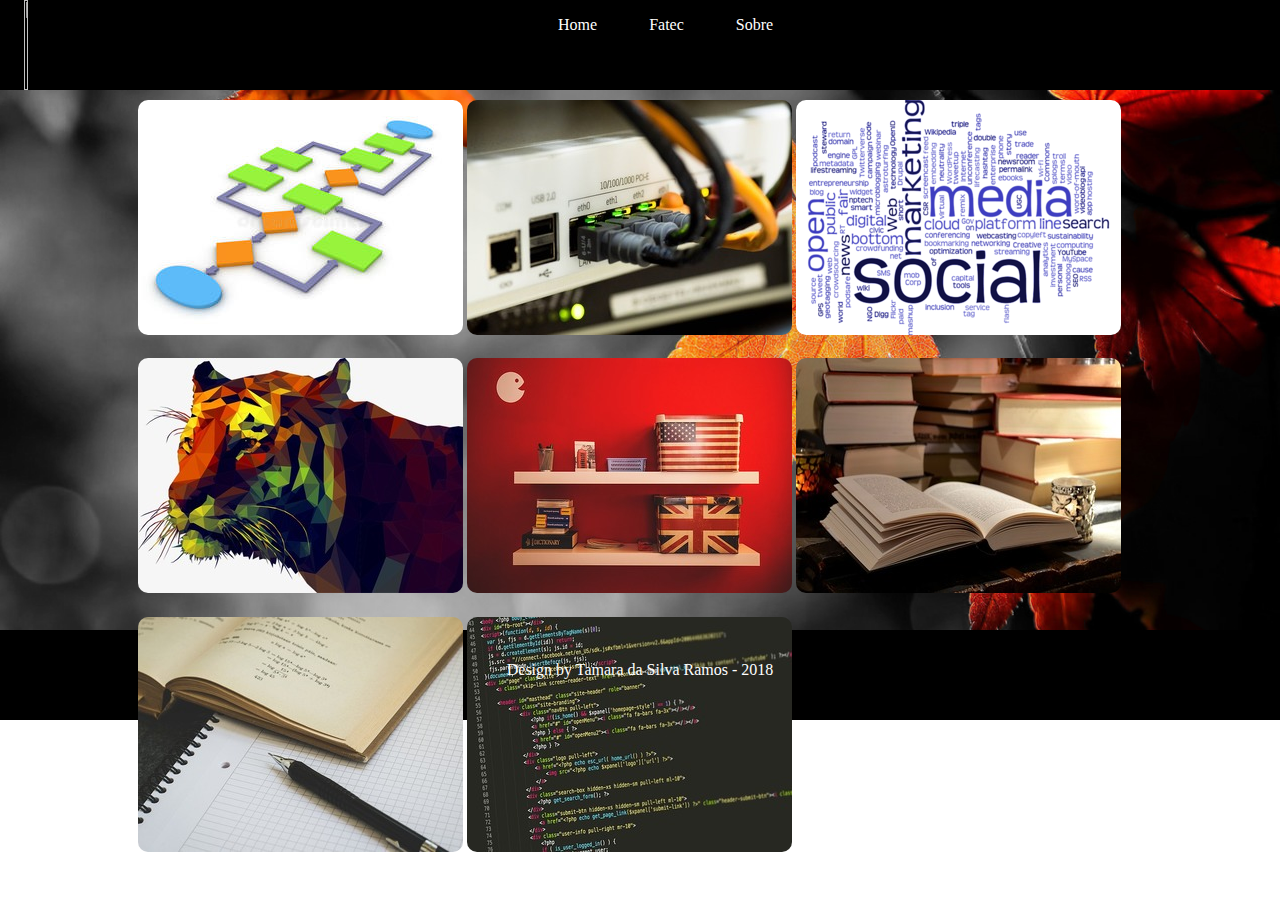
==== html/disciplinas.html @ 06cfdf84 "Andamento das correções..." ====
<!DOCTYPE>
<html lang="pt-br">
	<head>
		<title>Disciplinas</title>
		<meta charset="UTF-8">
		<meta name="viewport" content="width=device-width, initial-scale=1.0">
		<link rel="stylesheet" type="text/css" href="../css/estilo.css"/>
	</head>
		<body>
		    <header>
				<nav>
					<img id="logo" src="imagens/logotipo.png"/>
					<ul>
						<li><a href="index.html">Home</a></li>
						<li><a href="fatec.html">Fatec</a></li>
						<li><a href="sobre.html">Sobre</a></li>
					</ul>
				</nav>
			</header>
			<article id="principal">
		<section> 
			<ul id="materias">
				<li><a href="algoritmo.html"><img src="../imagens/materias/redim/algoritmo.jpg" alt="fluxograma"><div class="titulo">Algoritmo e Lógica de Programação</div></a></li>
				<li><a href="bases.html"><img src="../imagens/materias/redim/bases.jpg" alt="Roteador"><div class="titulo">Bases da Internet</div></a></li>
				<li><a href="conteudo.html"><img src="../imagens/materias/redim/conteudo.png" alt="Conjunto de palavras relacionadas a conteúdo web"><div class="titulo">Criação de Conteúdo na Web</div></a></li>
				<li><a href="design.html"><img src="../imagens/materias/redim/design.jpg" alt="Gato Geométrico"><div class="titulo">Design Digital</div><a/></li>
				<li><a href="ingles.html"><img src="../imagens/materias/redim/ingles.jpg" alt="Estante com objetos"><div class="titulo">Inglês I</div></a></li>
				<li><a href="portugues.html"><img src="../imagens/materias/redim/portugues.jpg" alt="livro aberto"><div class="titulo">Leitura e Produção de Texto</div><a/></li>
				<li><a href="matematica.html"><img src="../imagens/materias/redim/matematica.jpg" alt="livro com fórmulas"><div class="titulo">Fundamentos de Matemática Elementar</div></a></li>
				<li><a href="padroes.html"><img src="../imagens/materias/redim/padroes.jpg" alt="Código Fonte"><div class="titulo">Padrões de Projetos de Sítios Internet I</div></a></li>
			</ul>
		</section>
		</article>
		<footer>
            <ul id="menu-footer">
                     <li><a href="index.html">Home</a></li>
                    <li><a href="fatec.html">Fatec</a></li>
					     <li><a href="disciplinas.html">Disciplinas</a></li>
                    <li><a href="sobre.html">Sobre</a></li>
                 
            </ul>
            <p>Design by Tamara da Silva Ramos - 2018</p>
        </footer>
		</body>
		
	</html>
---- css/estilo.css ----
/* Criado em 28/05 */

body{
    margin: 0;

}
article#principal{
   height: calc(100vh - 40%);
   background: url("../imagens/laranjacinza.jpg");
   background-size: cover;
}
#logo{
	float:left;
	width:4%;
	height:100%;
}

ol li{
	width: 60%;
}

#relatorio{
	width:20%;
	height: 30%;
	float: right;
	margin-top: -20%;
}

#paginaFace{
	width: 95%;
	height: 80%;
	padding-left:3%;
}

/*Menu*/

nav {
    background-color: #000000;
    border: 0px solid #dedede;
    display: block;
    overflow: hidden;
    height:10%;
    text-align:center;
}
nav ul {
    margin: 0;
    padding: 0;
}
nav ul li {
    display: inline-block;
    list-style-type: none;
    -webkit-transition: all 0.2s;
    -moz-transition: all 0.2s;
    -ms-transition: all 0.2s;
    -o-transition: all 0.2s;
    transition: all 0.2s; 
}
nav > ul > li > a {
    color: white;
    display: block;
    line-height: 50px;
    padding: 0 24px;
    text-decoration: none;
}
nav > ul > li:hover {
    background-color:#F58634;

}

div#cursos{
	width: 100%;
	height: 100%;
	padding-left: 2%;

}

div#cursos img{
	width: 48%;
	height: 56%;
}

div#cursos img:hover{
		    transform: scale(1.2, 1.2);
		    box-shadow: 10px 10px 6px rgba(0, 0, 0, 0.8);
}

#conteudo{
    background: rgba(255, 255, 255, 0.6);
    border-radius: 10px;
    margin: 0% auto 0% auto;
    width: 75%;
}

#exemImg{
	width: 50%;
	height: 30%;
	border-radius: 5%;
	margin: 0% 3% 0% 0%;
}

#click{
	margin-right: 20%;
	margin-left: 10%;
}
.prof{
    width: 25%;
    height: 40%;
    border-radius: 10px;
    margin-right: 1%;
	float:left;
	
}
p#bug{
	margin-bottom:0;
}

#portifolio{
	margin: 5% 5% 5% 5%;
	padding-bottom: 5%;
}
#portifolio img{
	width: 24%;
	height: 24%;

}
#portifolio img:hover{
	    transform: scale(1.2, 1.2);
		    box-shadow: 10px 10px 6px rgba(0, 0, 0, 0.8);
}
/* Sobre */
img#fotoPerfil{
	width: ;
	height: ;
	padding-right: 1%;
	float:left;
    border-radius: 10px;
    margin: 5px 5px 5px 15px;
	
}

h1,h2,h3{
    text-align: center;
    margin:0 0 0 1%;
}

section #contato{
	    width: 80%;
		padding: 0% 0% 2% 0%;
}

section#textos{
	font-size: 1.5vw;
	width: 80%;
	text-align: justify;
	margin: 0 10% 0 10%;
}

#contatoGran{
    width: 8%;
    height: 8%;
	float: right;
	margin-left: 2%;
}

ul#series{
	margin: 0% 11%;
	padding: 0;
	display: flex;
	flex-direction: column;
}
ul#series li{
    list-style-type: none;
    margin-left: 1%;
    margin-bottom: 1%;
}
ul#series li img{
    border-radius: 5px;
}
/*formulario*/
form#contato{
    width: 50%;
    height: 40%;
	margin: 0% 0% 2% 2%;
}
fieldset{
		border-radius: 10px;
		    box-shadow: 10px 10px 6px rgba(0, 0, 0, 0.8);
}
input, textarea, select{
display: block;
margin-bottom: 10px;
border-radius: 10px;
}
input, select{
	height: 25px;
}
/*buttom*/
form .custom_buttom{
	display: inline-block;
	border: 1px solid #336895;
	border-radius: 14%;
	box-shadow: inset 0 1px 0 #8dc2f0;
	text-align: center;
	padding: 1%;
	background: -moz-linear-gradient(bottom, #4889C2 0%, #5BA7E9 100%);
	cursor:pointer;
	color:white;
	font-weight: bold;
	text-shadow: 0-1px 0 #336895;	
}
form .custom_buttom:hover{
	background: -moz-linear-gradient(bottom, #5c96c9 0%, #6bafea 100%);
	box-shadow: 1px 1px 2px rgba(0, 0, 0, 0.8);
}
form .custom_buttom:active{
	background: -moz-linear-gradient(bottom, #5ba7e9 0%, #4889c2 100%);
}
/*Disciplinas*/
section > ul#materias{
    margin: 0% 10%;
    padding: 0;
}
section > ul#materias li{
    display: inline-block;
    list-style-type: none;
}
section > ul#materias li img{
  
    margin: 3% 3%;
    border-radius: 10px;
}
section > ul#materias li img:hover{
    transform: scale(1.2, 1.2);
    box-shadow: 10px 10px 6px rgba(0, 0, 0, 0.8);	
}
section > ul#materias li:hover div {
	display: block;}

section > ul#materias li div {
	visibility: hidden;}

section > ul#materias li:hover div {
	visibility: visible;}

section > ul#materias li div.titulo{
    font-size: 16px;
	margin: -18% 0% 0% 0%;
    color: #ffffff;
    text-align: center;
    position: absolute;
    background: #000000;
    opacity: 0.7;
}

/*Fatec */


#Imgfatec{
	width: 40%;
	height: 60%;
}
p#fatec{
    width: 70%;
    float: right;
    text-align: justify;
    line-height: 20px;
    margin: 1%;

}
#slide{
	float:left;
	width: 40%;
	height:228px;
	margin: 2% 1% 1% 1%;
}

iframe{
	 width: 100%;
	 height:63%;
	 margin: 0 auto;
	padding-bottom:10%;
}
div#doc{
	margin: 5% 10% 10% 10%;
}

#imgtext{
	margin-top: 5%;
	margin-bottom: 5%;
}

span {
	font-size: 1.5em;
}

.galeria{
    width: 30%;
    height: 60%;
    position: absolute;
    overflow: hidden;
    padding: 0px;
}
.foto{
    position: absolute;
    opacity: 0;
	border-radius: 10px;
    animation-name: animacao;
    animation-duration: 20s;
    animation-iteration-count: infinite;
    width: 100%;
    height: 63%;
}

@keyframes animacao {
    25%{opacity: 1;trasform:scale(1.1,1.1);}
    50%{opacity: 0;}
}
.foto:nth-child(1){
	
}
.foto:nth-child(2){
	animation-delay: 5s;}
	
.foto:nth-child(3){
	animation-delay: 10s;}
	
.foto:nth-child(4){
	animation-delay: 15s;}
	
/*Footer*/

ul#menu-footer{
    width: 40%;
    height: 20%;
    padding: 0%;
    font-family: Comic Sans MS;
    margin: 0% 0% 1% 40%;
}
ul#menu-footer li{
    float: left;
	margin: 0% 4% 0% 0%;
}

footer{
    background-color: #000000;
    width:100%;
	height:10%;
}

footer > ul> li{
    list-style-type: none;
    text-align: center;
}
footer > ul > li > a {
    color: #fff;
    font-size: 1em;
    text-decoration: none;
}

footer >p{
	text-align: center;
    color : #fff;
	margin:0;
}
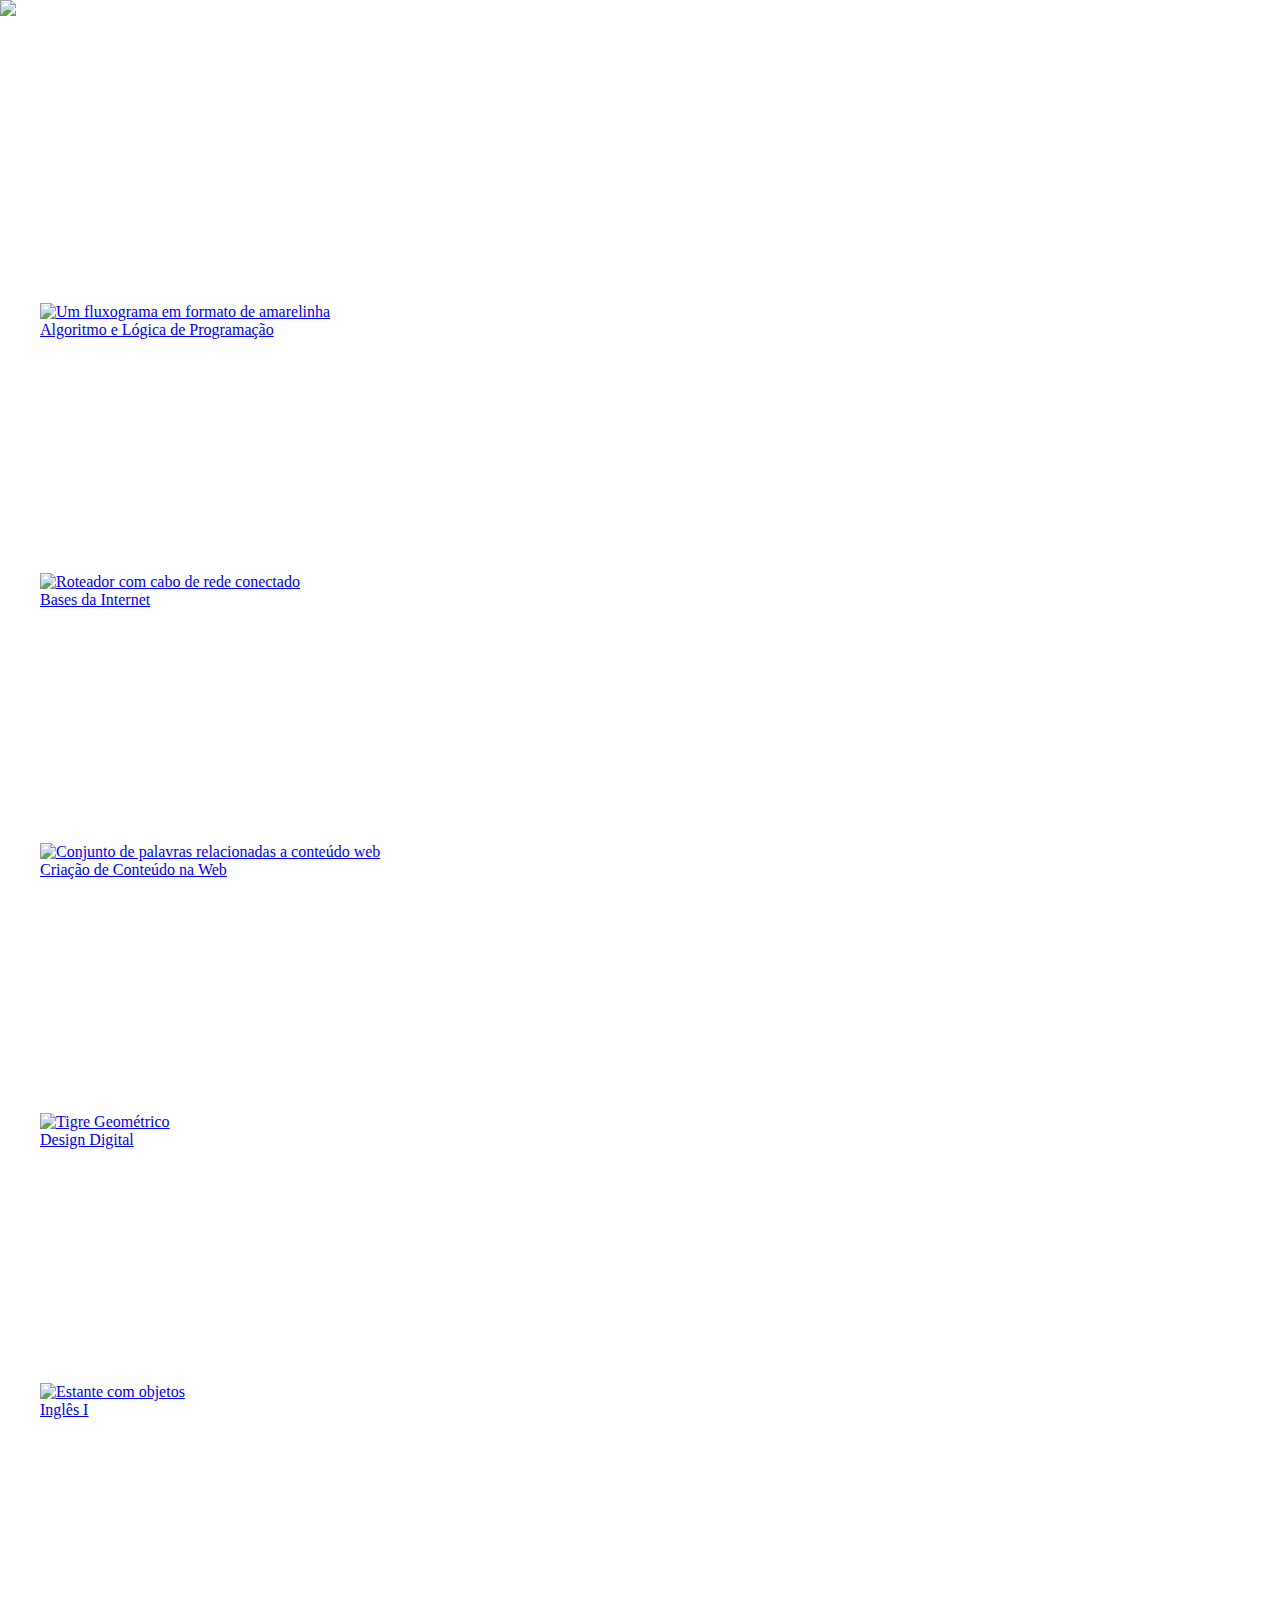
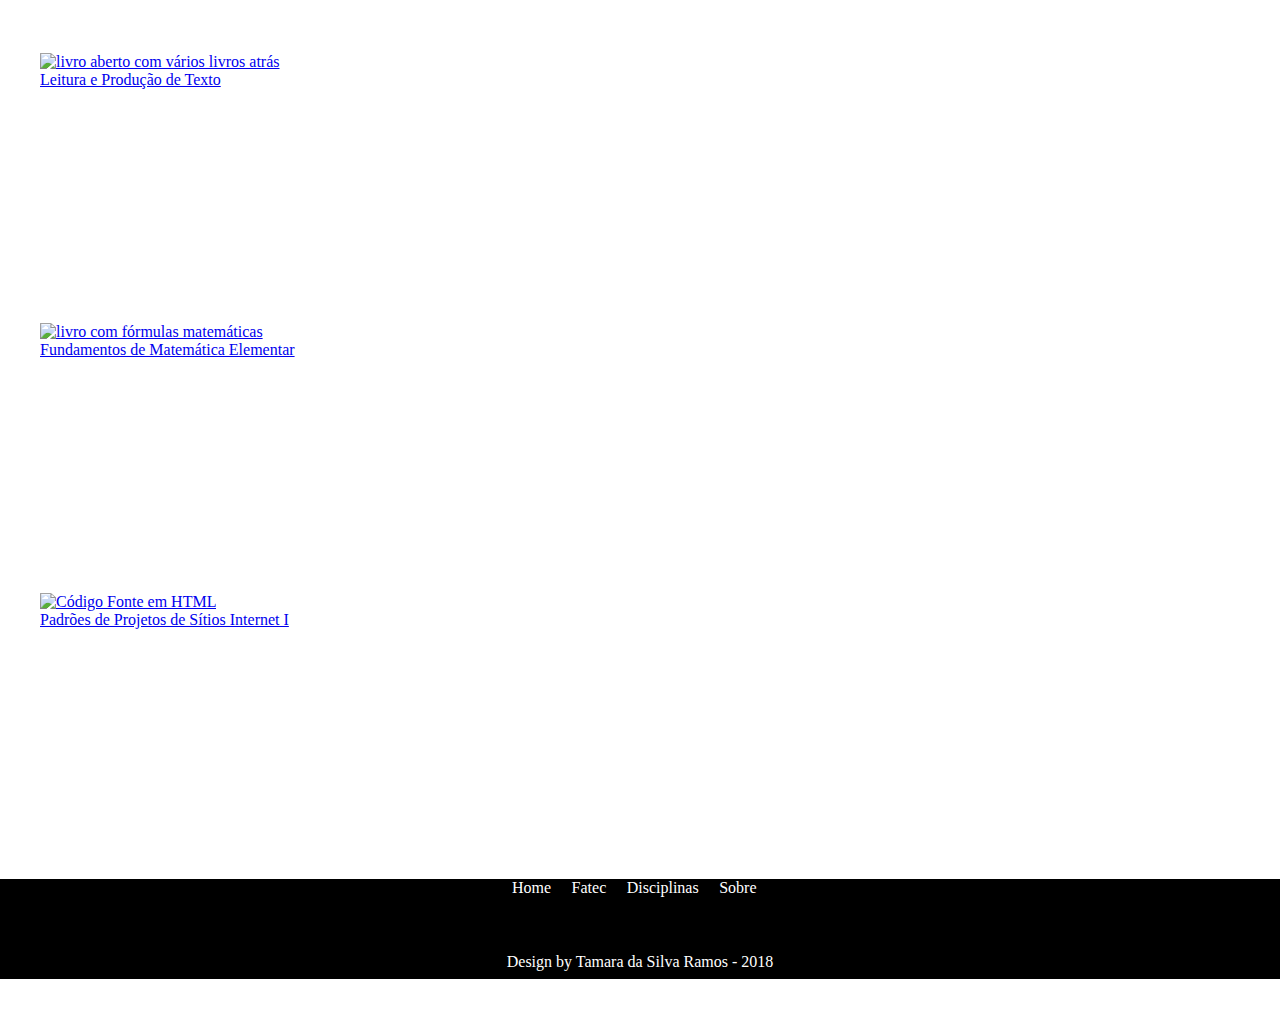
==== commit d98c2155: "Ajustes 1.0" ====
--- a/html/disciplinas.html
+++ b/html/disciplinas.html
@@ -18,25 +18,25 @@
 				</nav>
 			</header>
 			<article id="principal">
-		<section> 
+		<section id="menuDisc"> 
 			<ul id="materias">
-				<li><a href="algoritmo.html"><img src="../imagens/materias/redim/algoritmo.jpg" alt="fluxograma"><div class="titulo">Algoritmo e Lógica de Programação</div></a></li>
-				<li><a href="bases.html"><img src="../imagens/materias/redim/bases.jpg" alt="Roteador"><div class="titulo">Bases da Internet</div></a></li>
+				<li><a href="algoritmo.html"><img src="../imagens/materias/redim/algoritmo.jpg" alt="Um fluxograma em formato de amarelinha"><div class="titulo">Algoritmo e Lógica de Programação</div></a></li>
+				<li><a href="bases.html"><img src="../imagens/materias/redim/bases.jpg" alt="Roteador com cabo de rede conectado"><div class="titulo">Bases da Internet</div></a></li>
 				<li><a href="conteudo.html"><img src="../imagens/materias/redim/conteudo.png" alt="Conjunto de palavras relacionadas a conteúdo web"><div class="titulo">Criação de Conteúdo na Web</div></a></li>
-				<li><a href="design.html"><img src="../imagens/materias/redim/design.jpg" alt="Gato Geométrico"><div class="titulo">Design Digital</div><a/></li>
+				<li><a href="design.html"><img src="../imagens/materias/redim/design.jpg" alt="Tigre Geométrico"><div class="titulo">Design Digital</div><a/></li>
 				<li><a href="ingles.html"><img src="../imagens/materias/redim/ingles.jpg" alt="Estante com objetos"><div class="titulo">Inglês I</div></a></li>
-				<li><a href="portugues.html"><img src="../imagens/materias/redim/portugues.jpg" alt="livro aberto"><div class="titulo">Leitura e Produção de Texto</div><a/></li>
-				<li><a href="matematica.html"><img src="../imagens/materias/redim/matematica.jpg" alt="livro com fórmulas"><div class="titulo">Fundamentos de Matemática Elementar</div></a></li>
-				<li><a href="padroes.html"><img src="../imagens/materias/redim/padroes.jpg" alt="Código Fonte"><div class="titulo">Padrões de Projetos de Sítios Internet I</div></a></li>
+				<li><a href="portugues.html"><img src="../imagens/materias/redim/portugues.jpg" alt="livro aberto com vários livros atrás"><div class="titulo">Leitura e Produção de Texto</div><a/></li>
+				<li><a href="matematica.html"><img src="../imagens/materias/redim/matematica.jpg" alt="livro com fórmulas matemáticas"><div class="titulo">Fundamentos de Matemática Elementar</div></a></li>
+				<li><a href="padroes.html"><img src="../imagens/materias/redim/padroes.jpg" alt="Código Fonte em HTML"><div class="titulo">Padrões de Projetos de Sítios Internet I</div></a></li>
 			</ul>
 		</section>
 		</article>
 		<footer>
             <ul id="menu-footer">
-                     <li><a href="index.html">Home</a></li>
-                    <li><a href="fatec.html">Fatec</a></li>
-					     <li><a href="disciplinas.html">Disciplinas</a></li>
-                    <li><a href="sobre.html">Sobre</a></li>
+                <li><a href="index.html">Home</a></li>
+                <li><a href="fatec.html">Fatec</a></li>
+				<li><a href="disciplinas.html">Disciplinas</a></li>
+                <li><a href="sobre.html">Sobre</a></li>
                  
             </ul>
             <p>Design by Tamara da Silva Ramos - 2018</p>
--- a/css/estilo.css
+++ b/css/estilo.css
@@ -2,45 +2,85 @@
 
 body{
     margin: 0;
-
-}
-article#principal{
-   height: calc(100vh - 40%);
-   background: url("../imagens/laranjacinza.jpg");
-   background-size: cover;
-}
-#logo{
-	float:left;
-	width:4%;
-	height:100%;
-}
-
-ol li{
-	width: 60%;
-}
-
-#relatorio{
-	width:20%;
+}
+
+
+#banner{
+	background: url('../imagens/vermelhomaior.jpg');
+	background-repeat: no-repeat;
+	background-size: 100%;
+	margin: 0;
+	padding: 5% 1% 50% 1%;
+}
+
+body#fundo{
+	background: url('../imagens/vermelhosemfrase.png');
+	background-repeat: no-repeat;
+	background-size: cover;
+	margin: 0;
+
+	
+}
+
+
+
+
+#conteudo{
+    background: rgba(255, 255, 255, 0.6);
+    border-radius: 10px;
+    margin: 0% auto 5% auto;
+    width: 75%;
+	padding: 1% 1% 10% 1%;
+}
+
+@media(min-width:321px){
+
+#toggle {
+  width: 28px;
+  height: 30px;
+}
+
+#toggle div {
+  width: 100%;
+  height: 5px;
+  background: white;
+  margin: 4px auto;
+  transition: all 0.3s;
+  backface-visibility: hidden;
+}
+
+#toggle.on .one {
+  transform: rotate(45deg) translate(5px, 5px);
+}
+
+#toggle.on .two {
+  opacity: 0;
+}
+
+#toggle.on .three {
+  transform: rotate(-45deg) translate(7px, -8px);
+}
+
+nav#menu{
+	display: none;
+  width: 110px;
+
+  border-radius: 3px;
+  font-family: "Segoe UI", Candara, "Bitstream Vera Sans", "DejaVu Sans", "Bitstream Vera Sans", "Trebuchet MS", Verdana, "Verdana Ref", sans-serif;
+}
+
+ul li{
+	list-style: none;
 	height: 30%;
-	float: right;
-	margin-top: -20%;
-}
-
-#paginaFace{
-	width: 95%;
-	height: 80%;
-	padding-left:3%;
-}
+}
+}
+
 
 /*Menu*/
-
+@media(min-width:320px){
+		
 nav {
-    background-color: #000000;
-    border: 0px solid #dedede;
-    display: block;
     overflow: hidden;
-    height:10%;
-    text-align:center;
 }
 nav ul {
     margin: 0;
@@ -49,23 +89,61 @@
 nav ul li {
     display: inline-block;
     list-style-type: none;
-    -webkit-transition: all 0.2s;
-    -moz-transition: all 0.2s;
-    -ms-transition: all 0.2s;
-    -o-transition: all 0.2s;
     transition: all 0.2s; 
 }
 nav > ul > li > a {
     color: white;
     display: block;
-    line-height: 50px;
-    padding: 0 24px;
+    padding: 10%;
     text-decoration: none;
-}
-nav > ul > li:hover {
-    background-color:#F58634;
-
-}
+	font-size: 150%;
+}
+}
+/* Começo do menu hamburguer*/
+
+@media(max-width:320px){
+	
+	body{
+		background-color: #000;
+	}
+
+#toggle {
+  width: 28px;
+  height: 30px;
+}
+
+#toggle div {
+  width: 100%;
+  height: 5px;
+  background: white;
+  margin: 4px auto;
+  transition: all 0.3s;
+  backface-visibility: hidden;
+}
+
+#toggle.on .one {
+  transform: rotate(45deg) translate(5px, 5px);
+}
+
+#toggle.on .two {
+  opacity: 0;
+}
+
+#toggle.on .three {
+  transform: rotate(-45deg) translate(7px, -8px);
+}
+
+nav#menu{
+	display: none;
+  width: 110px;
+  height: 150px;
+  border-radius: 3px;
+  font-family: "Segoe UI", Candara, "Bitstream Vera Sans", "DejaVu Sans", "Bitstream Vera Sans", "Trebuchet MS", Verdana, "Verdana Ref", sans-serif;
+  text-align: center;
+}
+}
+/* Fim do menu hamburguer*/
+
 
 div#cursos{
 	width: 100%;
@@ -84,49 +162,11 @@
 		    box-shadow: 10px 10px 6px rgba(0, 0, 0, 0.8);
 }
 
-#conteudo{
-    background: rgba(255, 255, 255, 0.6);
-    border-radius: 10px;
-    margin: 0% auto 0% auto;
-    width: 75%;
-}
-
-#exemImg{
-	width: 50%;
-	height: 30%;
-	border-radius: 5%;
-	margin: 0% 3% 0% 0%;
-}
-
 #click{
 	margin-right: 20%;
 	margin-left: 10%;
 }
-.prof{
-    width: 25%;
-    height: 40%;
-    border-radius: 10px;
-    margin-right: 1%;
-	float:left;
-	
-}
-p#bug{
-	margin-bottom:0;
-}
-
-#portifolio{
-	margin: 5% 5% 5% 5%;
-	padding-bottom: 5%;
-}
-#portifolio img{
-	width: 24%;
-	height: 24%;
-
-}
-#portifolio img:hover{
-	    transform: scale(1.2, 1.2);
-		    box-shadow: 10px 10px 6px rgba(0, 0, 0, 0.8);
-}
+
 /* Sobre */
 img#fotoPerfil{
 	width: ;
@@ -143,8 +183,7 @@
     margin:0 0 0 1%;
 }
 
-section #contato{
-	    width: 80%;
+section #contato{#
 		padding: 0% 0% 2% 0%;
 }
 
@@ -176,8 +215,11 @@
 ul#series li img{
     border-radius: 5px;
 }
+
+
 /*formulario*/
 form#contato{
+	display: flex;
     width: 50%;
     height: 40%;
 	margin: 0% 0% 2% 2%;
@@ -191,12 +233,12 @@
 margin-bottom: 10px;
 border-radius: 10px;
 }
+
 input, select{
 	height: 25px;
 }
 /*buttom*/
 form .custom_buttom{
-	display: inline-block;
 	border: 1px solid #336895;
 	border-radius: 14%;
 	box-shadow: inset 0 1px 0 #8dc2f0;
@@ -215,42 +257,9 @@
 form .custom_buttom:active{
 	background: -moz-linear-gradient(bottom, #5ba7e9 0%, #4889c2 100%);
 }
-/*Disciplinas*/
-section > ul#materias{
-    margin: 0% 10%;
-    padding: 0;
-}
-section > ul#materias li{
-    display: inline-block;
-    list-style-type: none;
-}
-section > ul#materias li img{
-  
-    margin: 3% 3%;
-    border-radius: 10px;
-}
-section > ul#materias li img:hover{
-    transform: scale(1.2, 1.2);
-    box-shadow: 10px 10px 6px rgba(0, 0, 0, 0.8);	
-}
-section > ul#materias li:hover div {
-	display: block;}
-
-section > ul#materias li div {
-	visibility: hidden;}
-
-section > ul#materias li:hover div {
-	visibility: visible;}
-
-section > ul#materias li div.titulo{
-    font-size: 16px;
-	margin: -18% 0% 0% 0%;
-    color: #ffffff;
-    text-align: center;
-    position: absolute;
-    background: #000000;
-    opacity: 0.7;
-}
+
+/*Formulario*/
+
 
 /*Fatec */
 
@@ -287,10 +296,6 @@
 #imgtext{
 	margin-top: 5%;
 	margin-bottom: 5%;
-}
-
-span {
-	font-size: 1.5em;
 }
 
 .galeria{
@@ -344,7 +349,7 @@
 footer{
     background-color: #000000;
     width:100%;
-	height:10%;
+	height:100px;
 }
 
 footer > ul> li{
@@ -360,8 +365,9 @@
 footer >p{
 	text-align: center;
     color : #fff;
-	margin:0;
-}
-
-
-
+	padding: 3%;
+	font-family: Verdana;
+}
+
+
+
